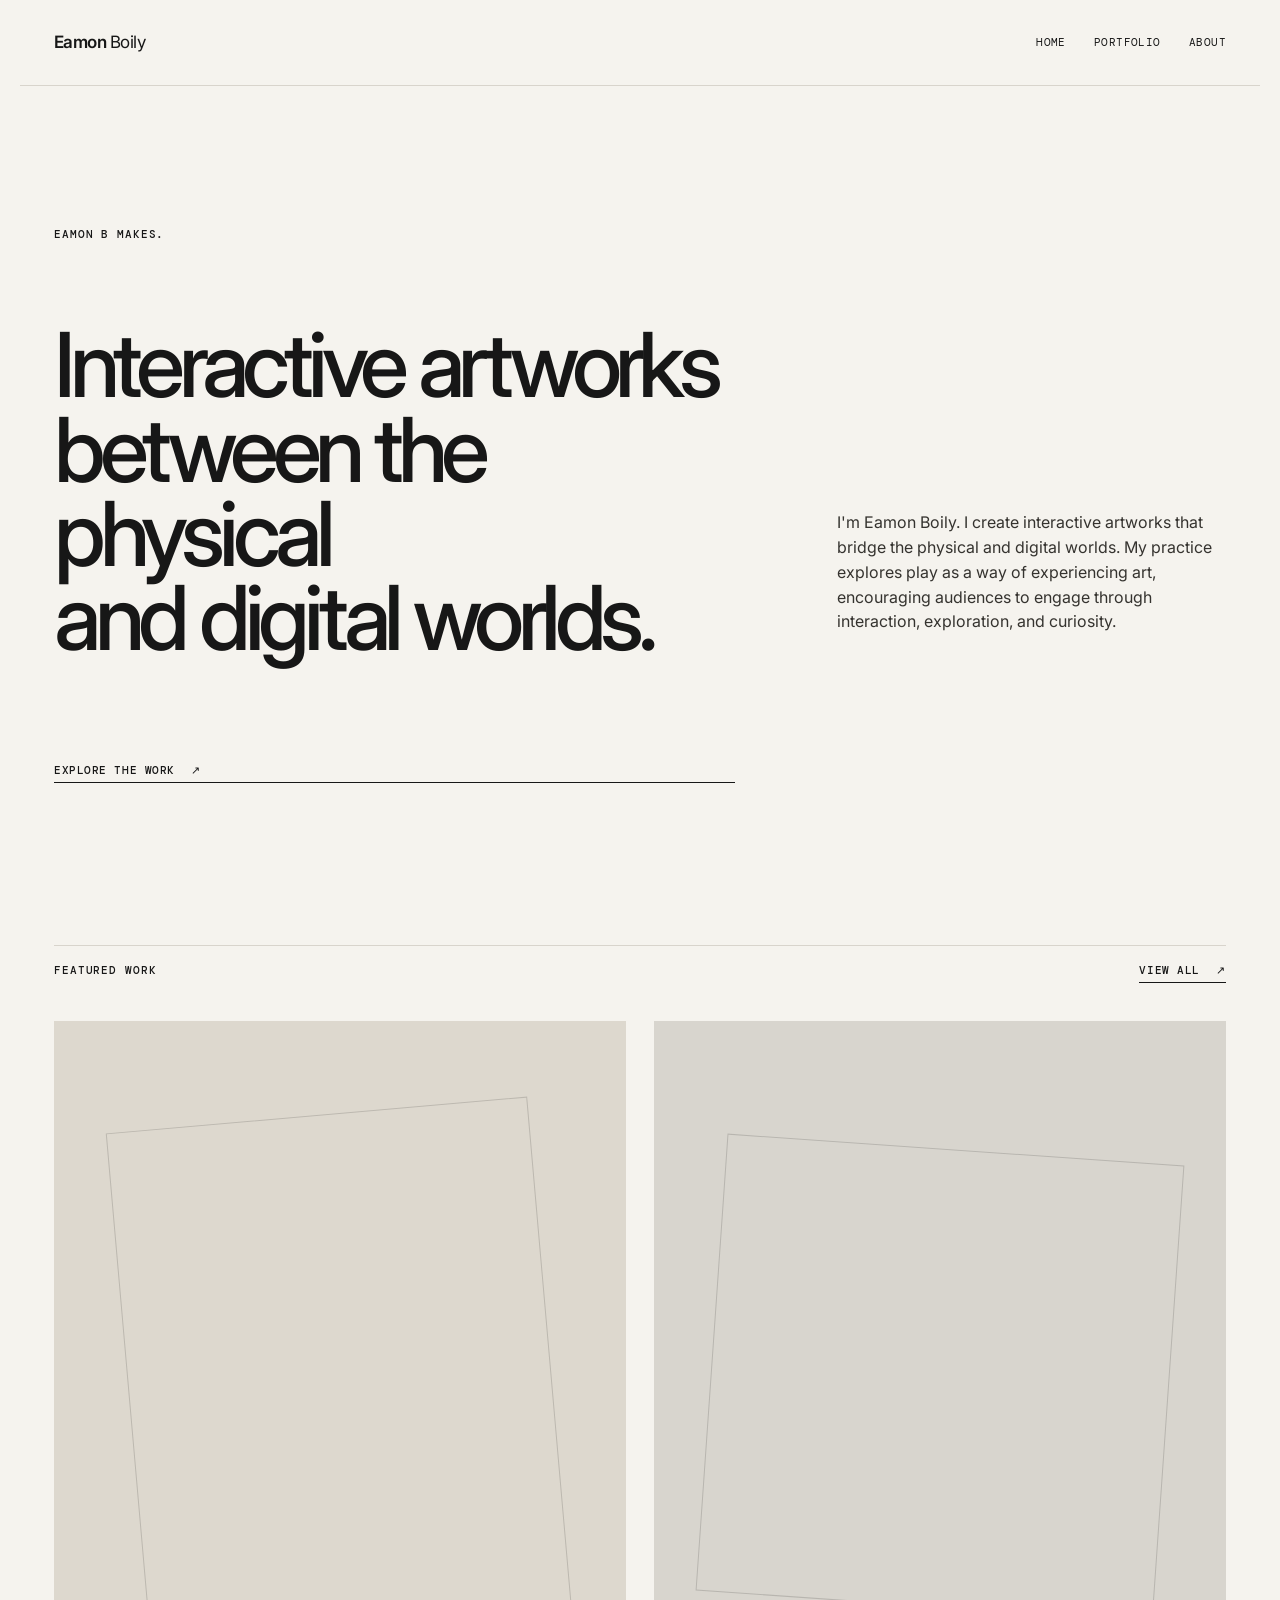
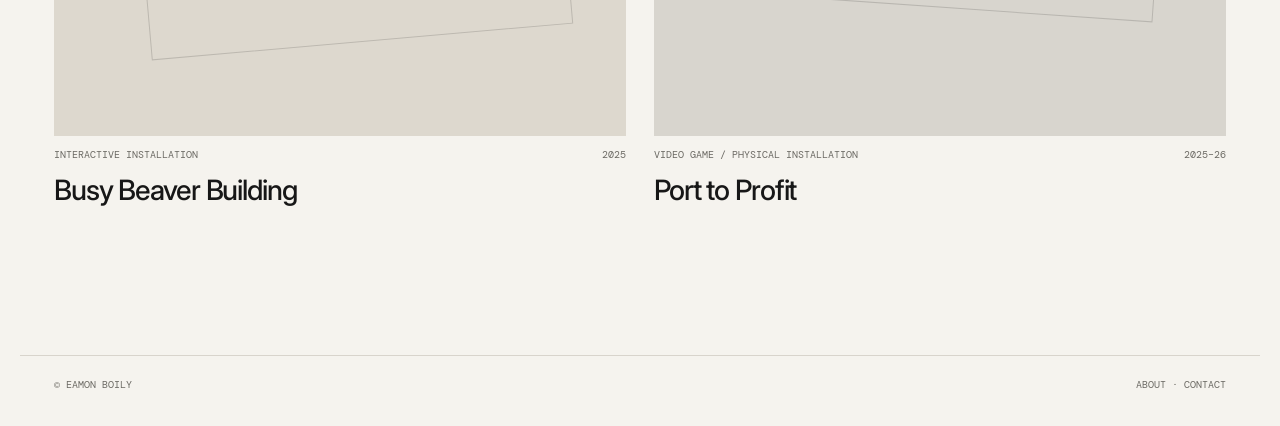
==== index.html @ f4433222 "Add files via upload" ====
<!doctype html>
<html lang="en">
<head>
  <meta charset="utf-8">
  <meta name="viewport" content="width=device-width, initial-scale=1">
  <title>Eamon B Makes.</title>
  <meta name="description" content="Eamon Boily — interactive artist, designer, and creator exploring physical and digital interaction.">
  <link rel="stylesheet" href="assets/style.css">
</head>
<body>
  <header class="site-header">
    <a class="brand" href="index.html">Eamon <span>Boily</span></a>
    <nav><a href="index.html">Home</a><a href="portfolio.html">Portfolio</a><a href="bio.html">About</a></nav>
  </header>

  <main>
    <section class="hero">
      <p class="eyebrow">EAMON B MAKES.</p>
      <h1>Interactive artworks<br>between the physical<br>and digital worlds.</h1>
      <p class="intro">I'm Eamon Boily. I create interactive artworks that bridge the physical and digital worlds. My practice explores play as a way of experiencing art, encouraging audiences to engage through interaction, exploration, and curiosity.</p>
      <a class="text-link" href="portfolio.html">Explore the work <span>↗</span></a>
    </section>

    <section class="featured">
      <div class="section-heading">
        <p class="eyebrow">FEATURED WORK</p>
        <a class="text-link" href="portfolio.html">View all <span>↗</span></a>
      </div>
      <div class="project-grid">
        <a class="project-card" href="projects/busy-beaver-building.html">
          <div class="project-image placeholder image-busy"></div>
          <div class="project-meta"><span>Interactive installation</span><span>2025</span></div>
          <h2>Busy Beaver Building</h2>
        </a>
        <a class="project-card" href="projects/port-to-profit.html">
          <div class="project-image placeholder image-port"></div>
          <div class="project-meta"><span>Video game / physical installation</span><span>2025–26</span></div>
          <h2>Port to Profit</h2>
        </a>
      </div>
    </section>
  </main>

  <footer><span>© Eamon Boily</span><span><a href="bio.html">About</a> · <a href="mailto:eamonboily@gmail.com">Contact</a></span></footer>
</body>
</html>
---- assets/style.css ----
@import url('https://fonts.googleapis.com/css2?family=DM+Mono:wght@400;500&family=Inter:wght@400;500;600&display=swap');
:root{--bg:#f5f3ee;--ink:#171717;--muted:#6c6a64;--line:#d8d4cc;--max:1240px}
*{box-sizing:border-box}html{scroll-behavior:smooth}body{margin:0;background:var(--bg);color:var(--ink);font-family:Inter,Arial,sans-serif;line-height:1.55}a{color:inherit;text-decoration:none}a:hover{opacity:.62}.site-header{height:86px;max-width:var(--max);margin:auto;padding:0 34px;display:flex;align-items:center;justify-content:space-between;border-bottom:1px solid var(--line)}.brand{font-size:17px;font-weight:600;letter-spacing:-.03em}.brand span{font-weight:400}nav{display:flex;gap:28px;font-family:'DM Mono',monospace;font-size:11px;text-transform:uppercase;letter-spacing:.04em}nav a.active{text-decoration:underline;text-underline-offset:5px}.hero,.featured,.page-intro,.portfolio-grid,.bio-layout,.project-header,.project-body,.project-nav{max-width:var(--max);margin:auto;padding-left:34px;padding-right:34px}.hero{padding-top:15vh;padding-bottom:18vh;display:grid;grid-template-columns:1.4fr .8fr;gap:8vw;align-items:end}.eyebrow{font:500 11px/1.3 'DM Mono',monospace;letter-spacing:.08em}.hero .eyebrow{grid-column:1/-1;margin:0 0 -20px}.hero h1{font-size:clamp(48px,7vw,98px);line-height:.94;letter-spacing:-.07em;font-weight:500;margin:0}.intro{font-size:16px;max-width:440px;margin:0 0 26px;color:#35332f}.text-link{font:500 11px 'DM Mono',monospace;text-transform:uppercase;letter-spacing:.05em;border-bottom:1px solid var(--ink);padding-bottom:5px}.text-link span{margin-left:9px}.featured{padding-bottom:15vh}.section-heading{border-top:1px solid var(--line);padding-top:17px;display:flex;justify-content:space-between;margin-bottom:38px}.section-heading p{margin:0}.project-grid{display:grid;grid-template-columns:repeat(2,1fr);gap:70px 28px}.project-image{aspect-ratio:4/5;background:#ddd8ce}.placeholder{position:relative;overflow:hidden}.image-busy:after,.image-port:after{content:'';position:absolute;inset:13%;border:1px solid rgba(0,0,0,.15);transform:rotate(-5deg)}.image-port{background:#d8d5ce}.image-port:after{transform:rotate(4deg);inset:18% 10%}.project-meta{display:flex;justify-content:space-between;gap:20px;margin-top:12px;color:var(--muted);font:10px 'DM Mono',monospace;text-transform:uppercase}.project-card h2{font-size:28px;font-weight:500;letter-spacing:-.04em;margin:8px 0}.page-intro{padding-top:15vh;padding-bottom:10vh;max-width:var(--max)}.page-intro h1,.project-header h1{font-size:clamp(64px,10vw,140px);line-height:.86;letter-spacing:-.08em;font-weight:500;margin:20px 0 35px}.page-intro>p:last-child{max-width:520px;font-size:18px}.portfolio-grid{padding-bottom:15vh}.bio-layout{padding-top:14vh;padding-bottom:15vh;display:grid;grid-template-columns:1fr 1fr;gap:10vw}.bio-layout h1{font-size:clamp(52px,6vw,82px);line-height:.92;letter-spacing:-.07em;font-weight:500;margin:20px 0}.lead{font-size:19px;max-width:470px}.bio-copy{max-width:570px}.bio-copy h2{font:500 12px 'DM Mono',monospace;text-transform:uppercase;border-top:1px solid var(--line);padding-top:14px;margin-top:65px}.project-header{padding-top:13vh;padding-bottom:8vh}.project-details{display:grid;grid-template-columns:repeat(3,1fr);gap:25px;border-top:1px solid var(--line);padding-top:16px}.project-details p{margin:0;font-size:13px}.project-details strong{font:500 10px 'DM Mono',monospace;text-transform:uppercase}.project-body{display:grid;grid-template-columns:.8fr 1.2fr;gap:8vw;padding-bottom:10vh}.project-copy{font-size:17px}.gallery{display:grid;gap:18px}.gallery-placeholder{min-height:360px;background:#ddd8ce;display:grid;place-items:center;padding:30px;text-align:center;color:#77736c;font:11px 'DM Mono',monospace}.gallery-placeholder:nth-child(2){min-height:520px}.project-nav{border-top:1px solid var(--line);padding-top:18px;padding-bottom:15vh;display:flex;justify-content:space-between;font:11px 'DM Mono',monospace;text-transform:uppercase}footer{border-top:1px solid var(--line);max-width:var(--max);margin:auto;padding:22px 34px 35px;display:flex;justify-content:space-between;color:var(--muted);font:10px 'DM Mono',monospace;text-transform:uppercase}@media(max-width:760px){.site-header{height:72px;padding:0 20px}nav{gap:14px}.hero,.featured,.page-intro,.portfolio-grid,.bio-layout,.project-header,.project-body,.project-nav{padding-left:20px;padding-right:20px}.hero{padding-top:12vh;padding-bottom:15vh;display:block}.hero .eyebrow{margin:0 0 30px}.hero h1{font-size:54px;margin-bottom:35px}.project-grid{grid-template-columns:1fr;gap:50px}.bio-layout,.project-body{grid-template-columns:1fr;gap:50px}.page-intro h1,.project-header h1{font-size:72px}.project-details{grid-template-columns:1fr 1fr}.project-details p:last-child{grid-column:1/-1}.gallery-placeholder{min-height:260px!important}footer{padding-left:20px;padding-right:20px;gap:15px;flex-direction:column}}

.image-spells{background:#e0ddd4}.image-spells:after{content:'✦  ✧  ✦';position:absolute;inset:0;display:grid;place-items:center;font-size:44px;letter-spacing:25px;transform:rotate(-8deg);opacity:.22}
.image-scanning{background:#d5d8d4}.image-scanning:after{content:'SCAN / IMAGE / GLOBE';position:absolute;inset:0;display:grid;place-items:center;font:500 12px 'DM Mono',monospace;letter-spacing:.15em;transform:rotate(-12deg);opacity:.3}
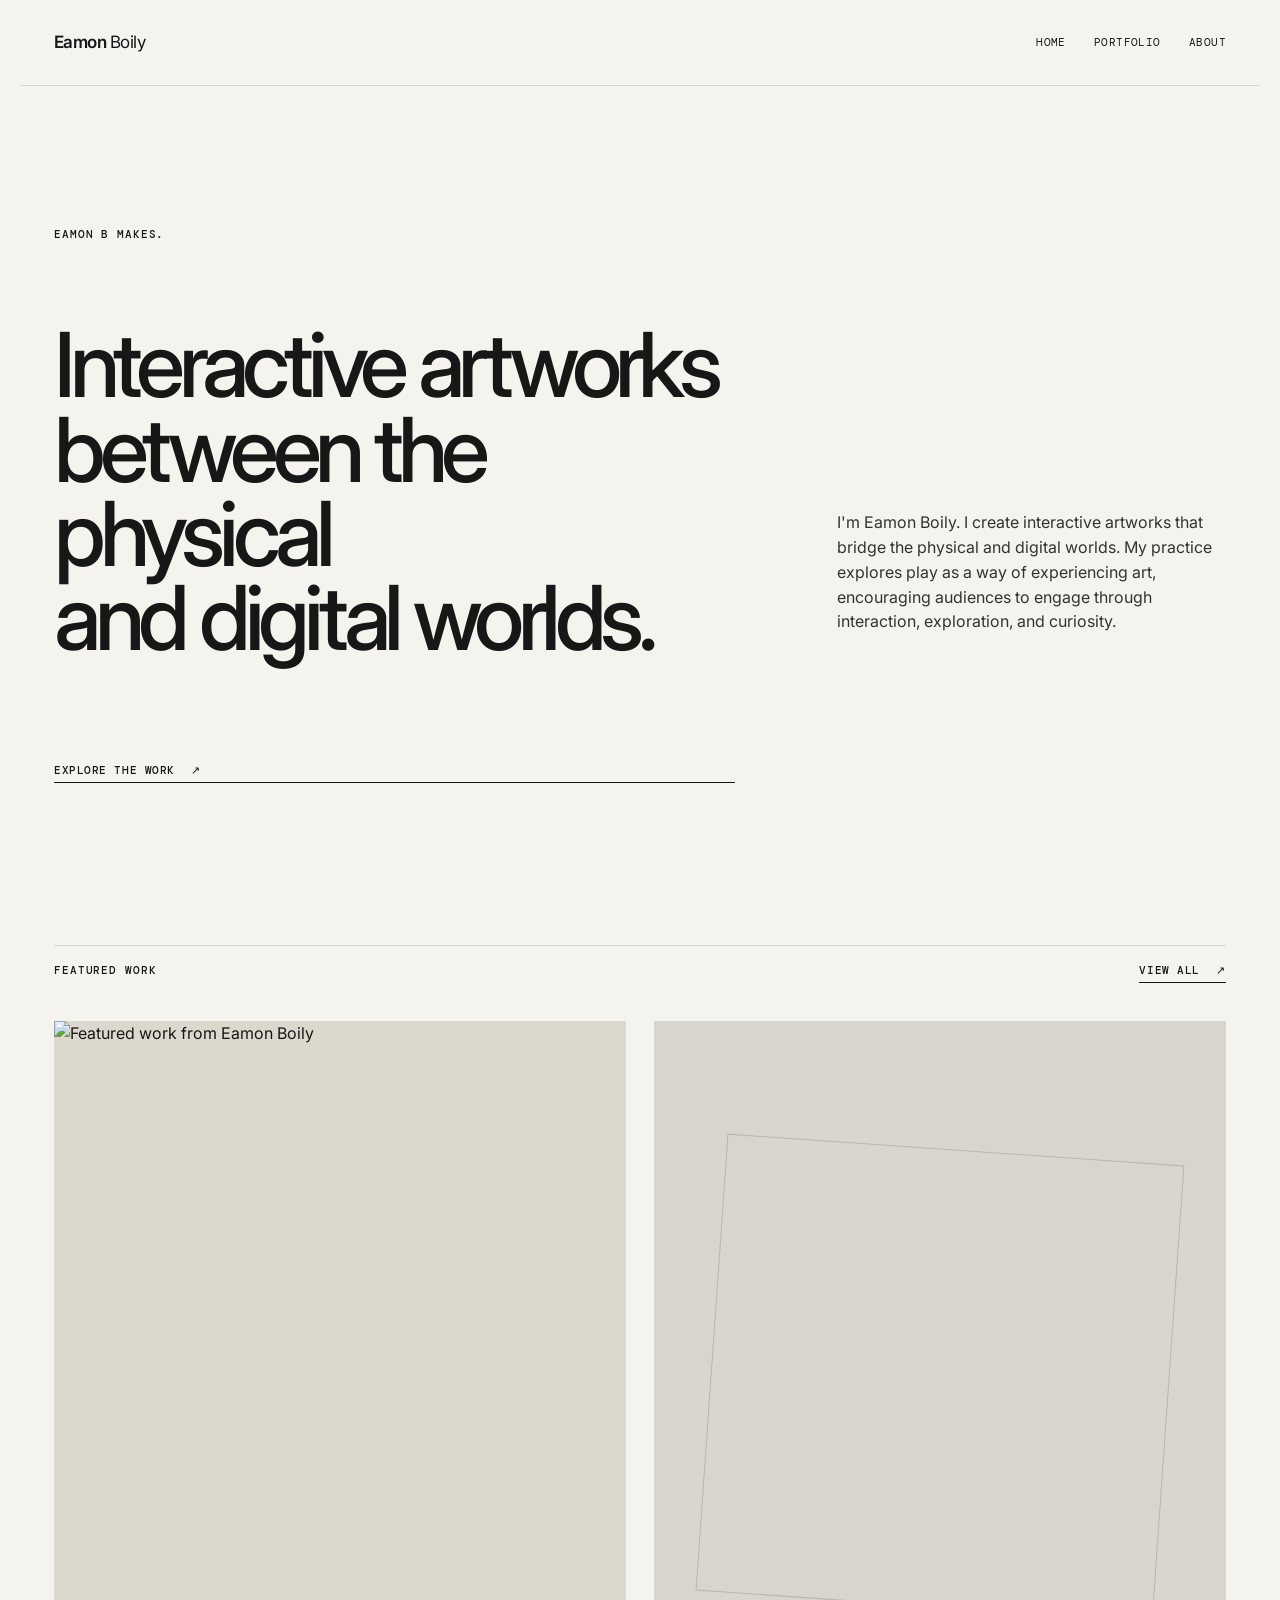
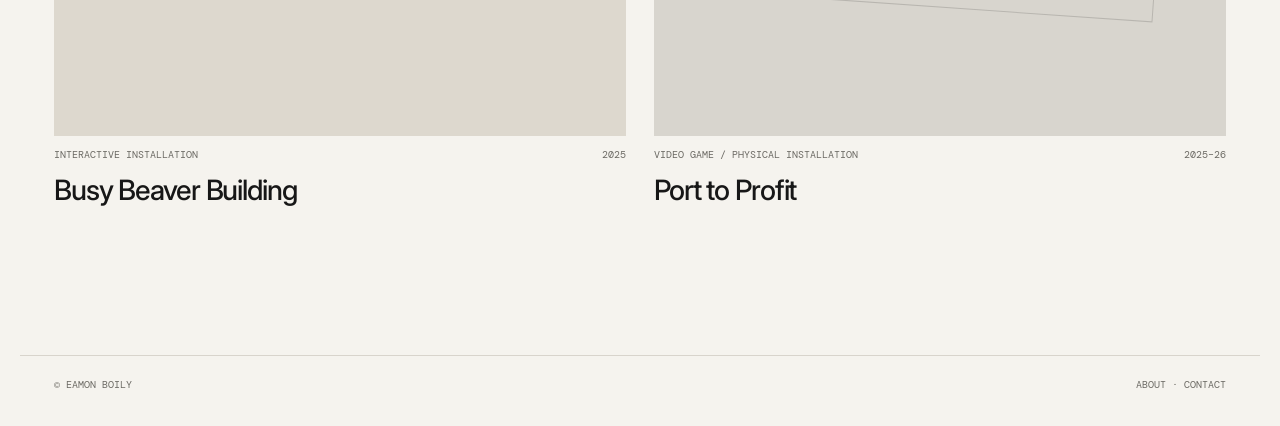
==== commit bc8ca639: "Add files via upload" ====
--- a/index.html
+++ b/index.html
@@ -28,7 +28,7 @@
       </div>
       <div class="project-grid">
         <a class="project-card" href="projects/busy-beaver-building.html">
-          <div class="project-image placeholder image-busy"></div>
+          <div class="project-image wix-image"><img src="https://static.wixstatic.com/media/d18554_9a143e43d2614db6af3ffb72e3a631ec~mv2.jpg/v1/fill/w_249,h_371,al_c,q_80,usm_0.66_1.00_0.01,enc_avif,quality_auto/d18554_9a143e43d2614db6af3ffb72e3a631ec~mv2.jpg" alt="Featured work from Eamon Boily"></div>
           <div class="project-meta"><span>Interactive installation</span><span>2025</span></div>
           <h2>Busy Beaver Building</h2>
         </a>
--- a/assets/style.css
+++ b/assets/style.css
@@ -4,3 +4,5 @@
 
 .image-spells{background:#e0ddd4}.image-spells:after{content:'✦  ✧  ✦';position:absolute;inset:0;display:grid;place-items:center;font-size:44px;letter-spacing:25px;transform:rotate(-8deg);opacity:.22}
 .image-scanning{background:#d5d8d4}.image-scanning:after{content:'SCAN / IMAGE / GLOBE';position:absolute;inset:0;display:grid;place-items:center;font:500 12px 'DM Mono',monospace;letter-spacing:.15em;transform:rotate(-12deg);opacity:.3}
+
+.wix-image{overflow:hidden;background:#ddd8ce}.wix-image img{width:100%;height:100%;display:block;object-fit:cover}
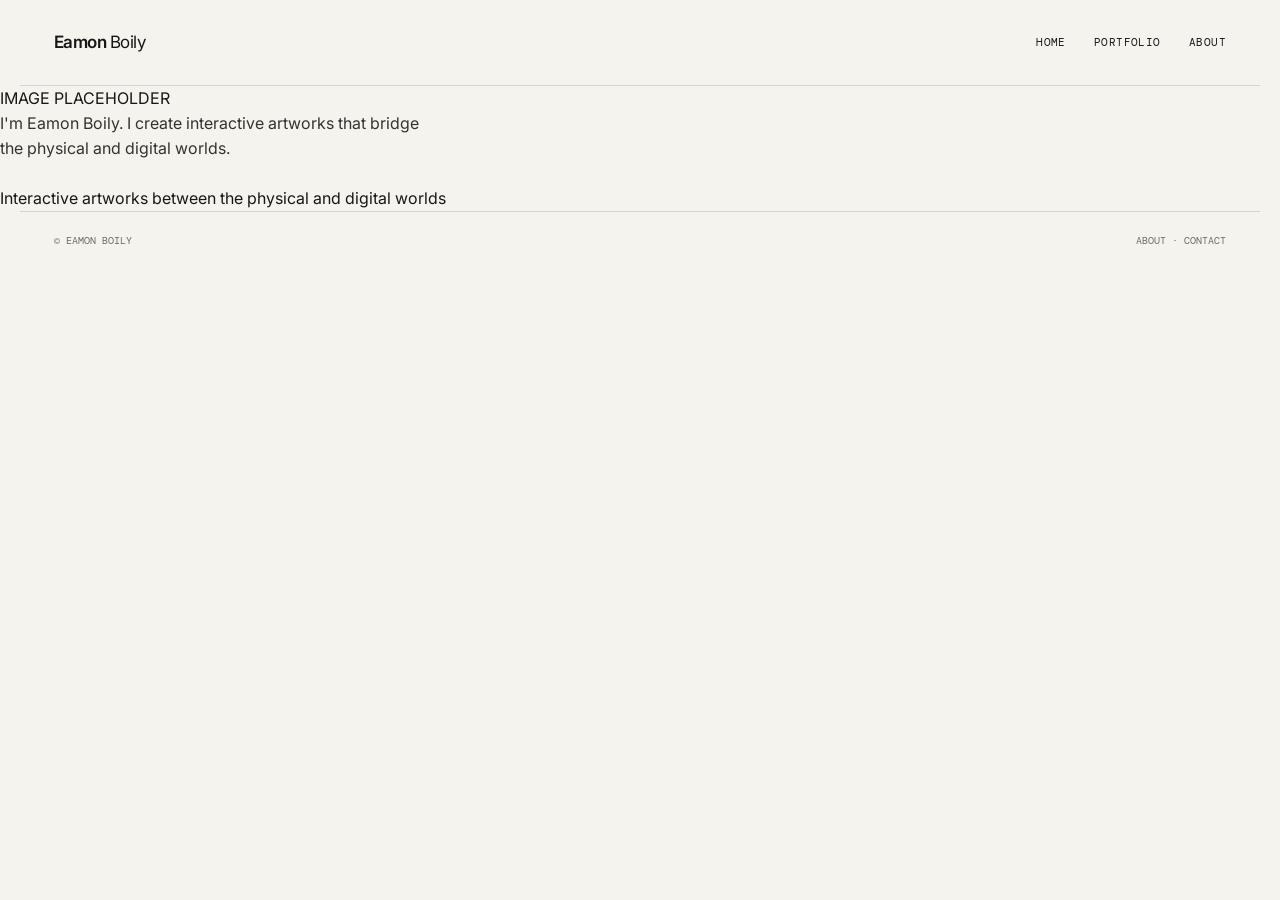
==== commit fae8d875: "Add files via upload" ====
--- a/index.html
+++ b/index.html
@@ -14,33 +14,24 @@
   </header>
 
   <main>
-    <section class="hero">
-      <p class="eyebrow">EAMON B MAKES.</p>
-      <h1>Interactive artworks<br>between the physical<br>and digital worlds.</h1>
-      <p class="intro">I'm Eamon Boily. I create interactive artworks that bridge the physical and digital worlds. My practice explores play as a way of experiencing art, encouraging audiences to engage through interaction, exploration, and curiosity.</p>
-      <a class="text-link" href="portfolio.html">Explore the work <span>↗</span></a>
-    </section>
+    <section class="home">
+      <div class="home-image-placeholder">
+        <span>IMAGE PLACEHOLDER</span>
+      </div>
 
-    <section class="featured">
-      <div class="section-heading">
-        <p class="eyebrow">FEATURED WORK</p>
-        <a class="text-link" href="portfolio.html">View all <span>↗</span></a>
+      <div class="home-intro">
+        <p class="intro">I'm Eamon Boily. I create interactive artworks that bridge the physical and digital worlds.</p>
       </div>
-      <div class="project-grid">
-        <a class="project-card" href="projects/busy-beaver-building.html">
-          <div class="project-image wix-image"><img src="https://static.wixstatic.com/media/d18554_9a143e43d2614db6af3ffb72e3a631ec~mv2.jpg/v1/fill/w_249,h_371,al_c,q_80,usm_0.66_1.00_0.01,enc_avif,quality_auto/d18554_9a143e43d2614db6af3ffb72e3a631ec~mv2.jpg" alt="Featured work from Eamon Boily"></div>
-          <div class="project-meta"><span>Interactive installation</span><span>2025</span></div>
-          <h2>Busy Beaver Building</h2>
-        </a>
-        <a class="project-card" href="projects/port-to-profit.html">
-          <div class="project-image placeholder image-port"></div>
-          <div class="project-meta"><span>Video game / physical installation</span><span>2025–26</span></div>
-          <h2>Port to Profit</h2>
-        </a>
+
+      <div class="home-image-placeholder home-image-second">
+        <span>Interactive artworks between the physical and digital worlds</span>
       </div>
     </section>
   </main>
 
-  <footer><span>© Eamon Boily</span><span><a href="bio.html">About</a> · <a href="mailto:eamonboily@gmail.com">Contact</a></span></footer>
+  <footer>
+    <span>© Eamon Boily</span>
+    <span><a href="bio.html">About</a> · <a href="mailto:eamonboily@gmail.com">Contact</a></span>
+  </footer>
 </body>
 </html>
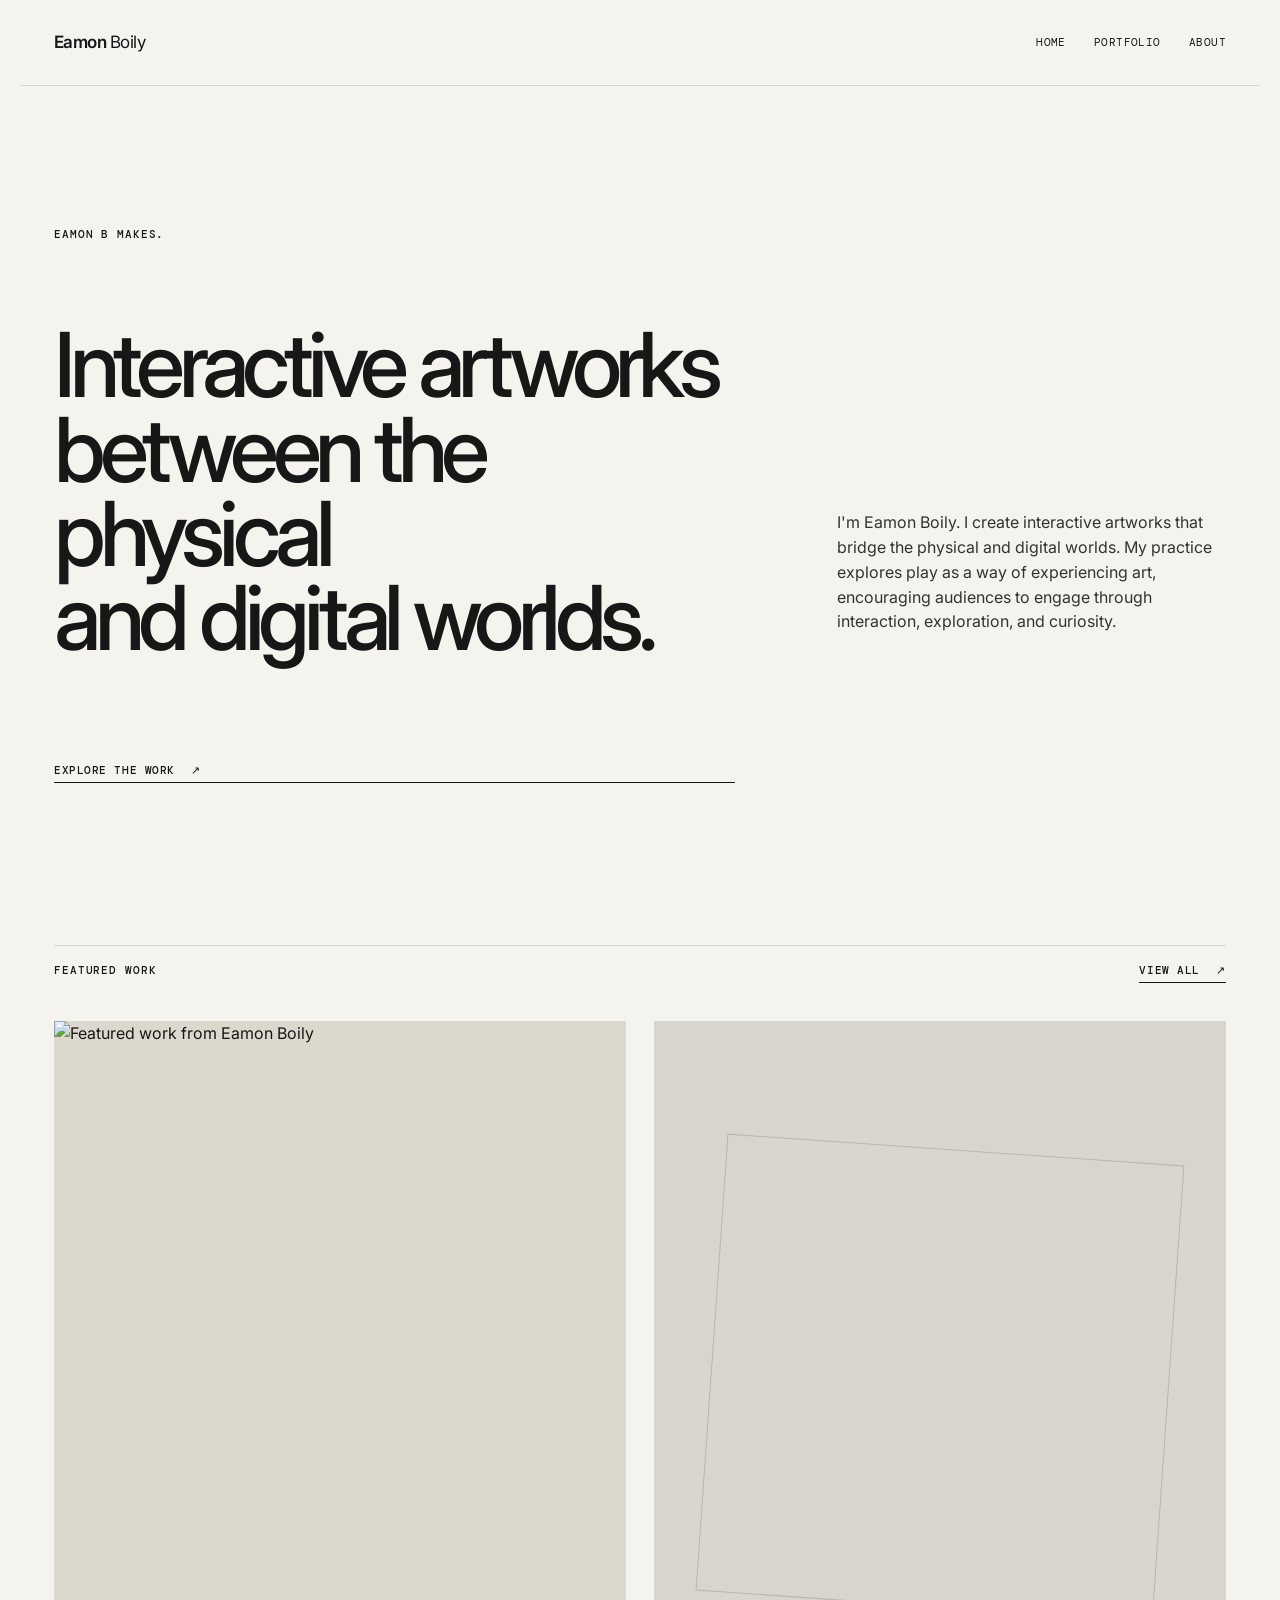
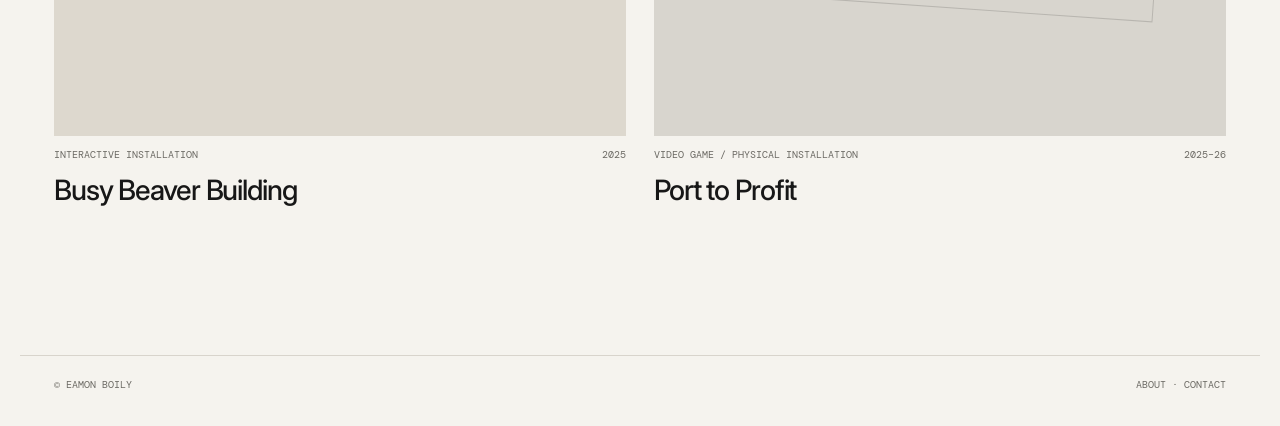
==== commit c834bc23: "Add files via upload" ====
--- a/index.html
+++ b/index.html
@@ -12,26 +12,32 @@
     <a class="brand" href="index.html">Eamon <span>Boily</span></a>
     <nav><a href="index.html">Home</a><a href="portfolio.html">Portfolio</a><a href="bio.html">About</a></nav>
   </header>
-
   <main>
-    <section class="home">
-      <div class="home-image-placeholder">
-        <span>IMAGE PLACEHOLDER</span>
+    <section class="hero">
+      <p class="eyebrow">EAMON B MAKES.</p>
+      <h1>Interactive artworks<br>between the physical<br>and digital worlds.</h1>
+      <p class="intro">I'm Eamon Boily. I create interactive artworks that bridge the physical and digital worlds. My practice explores play as a way of experiencing art, encouraging audiences to engage through interaction, exploration, and curiosity.</p>
+      <a class="text-link" href="portfolio.html">Explore the work <span>↗</span></a>
+    </section>
+    <section class="featured">
+      <div class="section-heading">
+        <p class="eyebrow">FEATURED WORK</p>
+        <a class="text-link" href="portfolio.html">View all <span>↗</span></a>
       </div>
-
-      <div class="home-intro">
-        <p class="intro">I'm Eamon Boily. I create interactive artworks that bridge the physical and digital worlds.</p>
-      </div>
-
-      <div class="home-image-placeholder home-image-second">
-        <span>Interactive artworks between the physical and digital worlds</span>
+      <div class="project-grid">
+        <a class="project-card" href="projects/busy-beaver-building.html">
+          <div class="project-image wix-image"><img src="https://static.wixstatic.com/media/d18554_9a143e43d2614db6af3ffb72e3a631ec~mv2.jpg/v1/fill/w_249,h_371,al_c,q_80,usm_0.66_1.00_0.01,enc_avif,quality_auto/d18554_9a143e43d2614db6af3ffb72e3a631ec~mv2.jpg" alt="Featured work from Eamon Boily"></div>
+          <div class="project-meta"><span>Interactive installation</span><span>2025</span></div>
+          <h2>Busy Beaver Building</h2>
+        </a>
+        <a class="project-card" href="projects/port-to-profit.html">
+          <div class="project-image placeholder image-port"></div>
+          <div class="project-meta"><span>Video game / physical installation</span><span>2025–26</span></div>
+          <h2>Port to Profit</h2>
+        </a>
       </div>
     </section>
   </main>
-
-  <footer>
-    <span>© Eamon Boily</span>
-    <span><a href="bio.html">About</a> · <a href="mailto:eamonboily@gmail.com">Contact</a></span>
-  </footer>
+  <footer><span>© Eamon Boily</span><span><a href="bio.html">About</a> · <a href="mailto:eamonboily@gmail.com">Contact</a></span></footer>
 </body>
 </html>
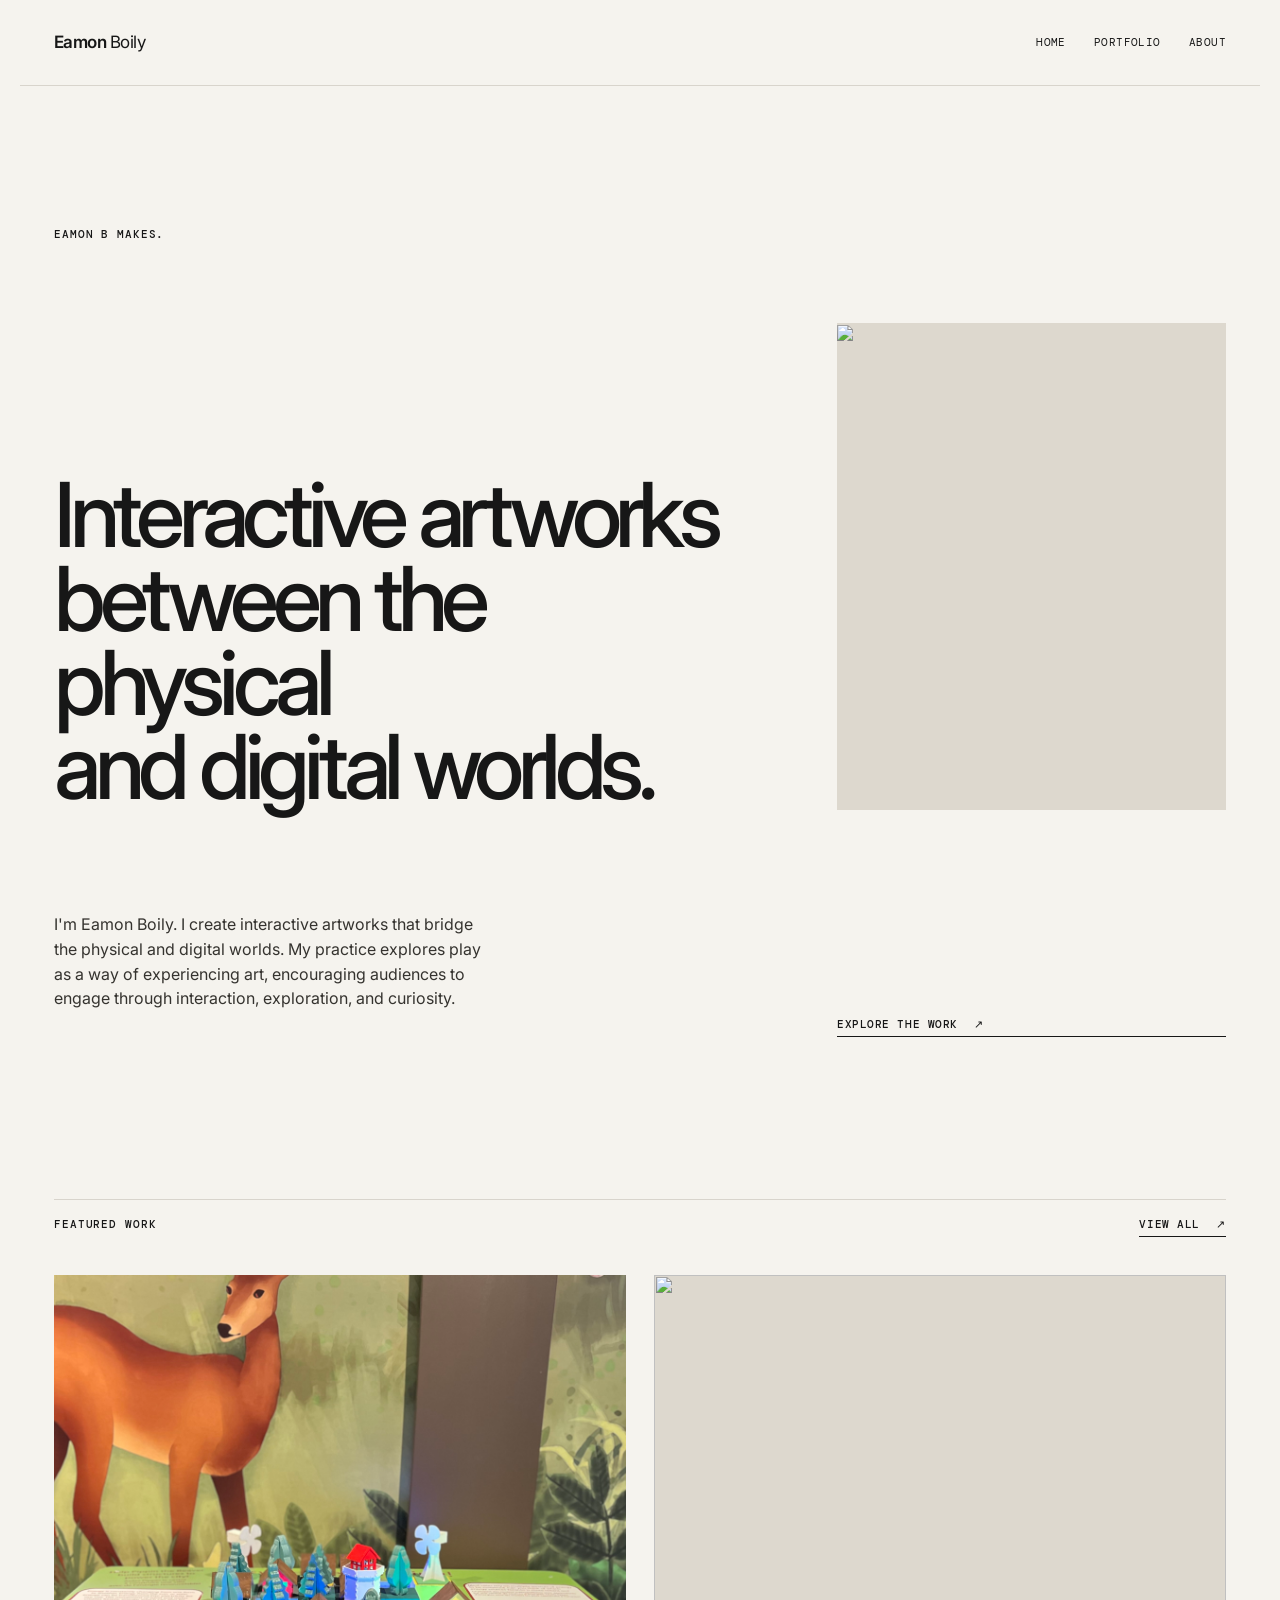
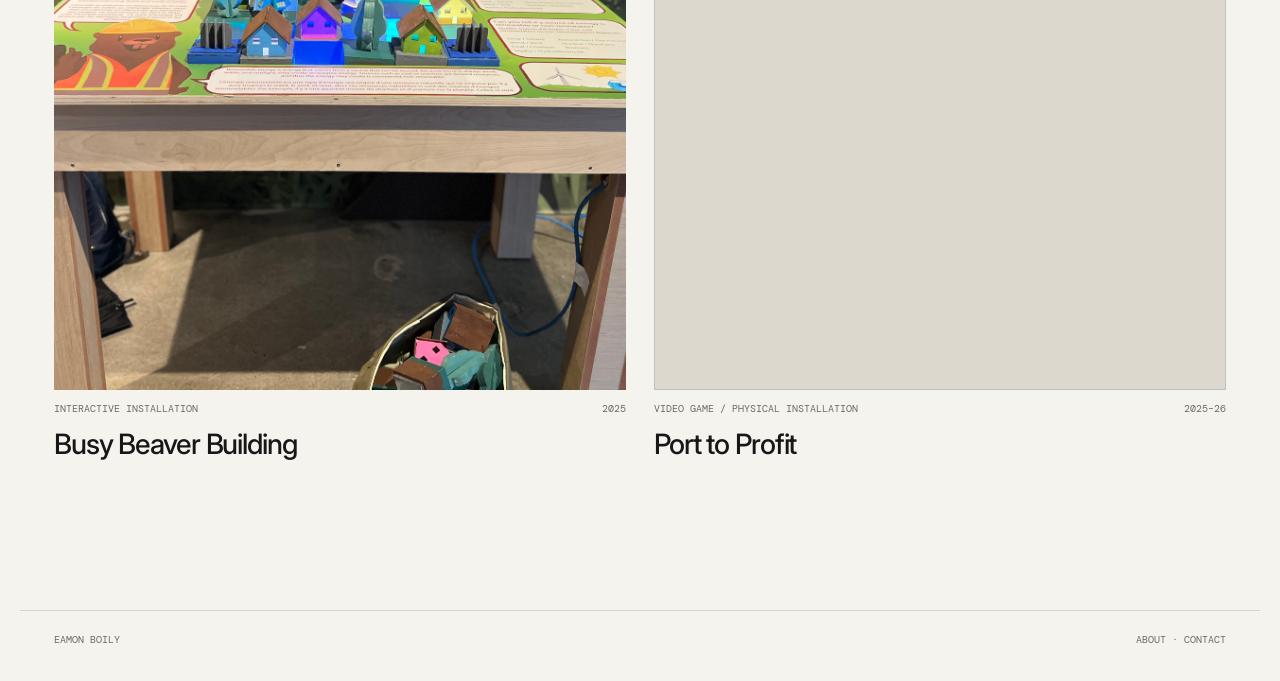
==== commit 923cc060: "Add files via upload" ====
--- a/index.html
+++ b/index.html
@@ -12,13 +12,18 @@
     <a class="brand" href="index.html">Eamon <span>Boily</span></a>
     <nav><a href="index.html">Home</a><a href="portfolio.html">Portfolio</a><a href="bio.html">About</a></nav>
   </header>
+
   <main>
     <section class="hero">
       <p class="eyebrow">EAMON B MAKES.</p>
       <h1>Interactive artworks<br>between the physical<br>and digital worlds.</h1>
+      <div class="project-image hero-image">
+        <img src="images/MeHoldingWheel.jpg">
+      </div>
       <p class="intro">I'm Eamon Boily. I create interactive artworks that bridge the physical and digital worlds. My practice explores play as a way of experiencing art, encouraging audiences to engage through interaction, exploration, and curiosity.</p>
       <a class="text-link" href="portfolio.html">Explore the work <span>↗</span></a>
     </section>
+
     <section class="featured">
       <div class="section-heading">
         <p class="eyebrow">FEATURED WORK</p>
@@ -26,18 +31,19 @@
       </div>
       <div class="project-grid">
         <a class="project-card" href="projects/busy-beaver-building.html">
-          <div class="project-image wix-image"><img src="https://static.wixstatic.com/media/d18554_9a143e43d2614db6af3ffb72e3a631ec~mv2.jpg/v1/fill/w_249,h_371,al_c,q_80,usm_0.66_1.00_0.01,enc_avif,quality_auto/d18554_9a143e43d2614db6af3ffb72e3a631ec~mv2.jpg" alt="Featured work from Eamon Boily"></div>
+          <div class="project-image wix-image"><img src="images/BBB-Portfolio2.jpeg" alt="Featured work from Eamon Boily"></div>
           <div class="project-meta"><span>Interactive installation</span><span>2025</span></div>
           <h2>Busy Beaver Building</h2>
         </a>
         <a class="project-card" href="projects/port-to-profit.html">
-          <div class="project-image placeholder image-port"></div>
+          <div class="project-image wix-image"><img src ="images/PTP-Main.png"></div>
           <div class="project-meta"><span>Video game / physical installation</span><span>2025–26</span></div>
           <h2>Port to Profit</h2>
         </a>
       </div>
     </section>
   </main>
-  <footer><span>© Eamon Boily</span><span><a href="bio.html">About</a> · <a href="mailto:eamonboily@gmail.com">Contact</a></span></footer>
+
+  <footer><span> Eamon Boily</span><span><a href="bio.html">About</a> · <a href="mailto:eamonboily@gmail.com">Contact</a></span></footer>
 </body>
 </html>
